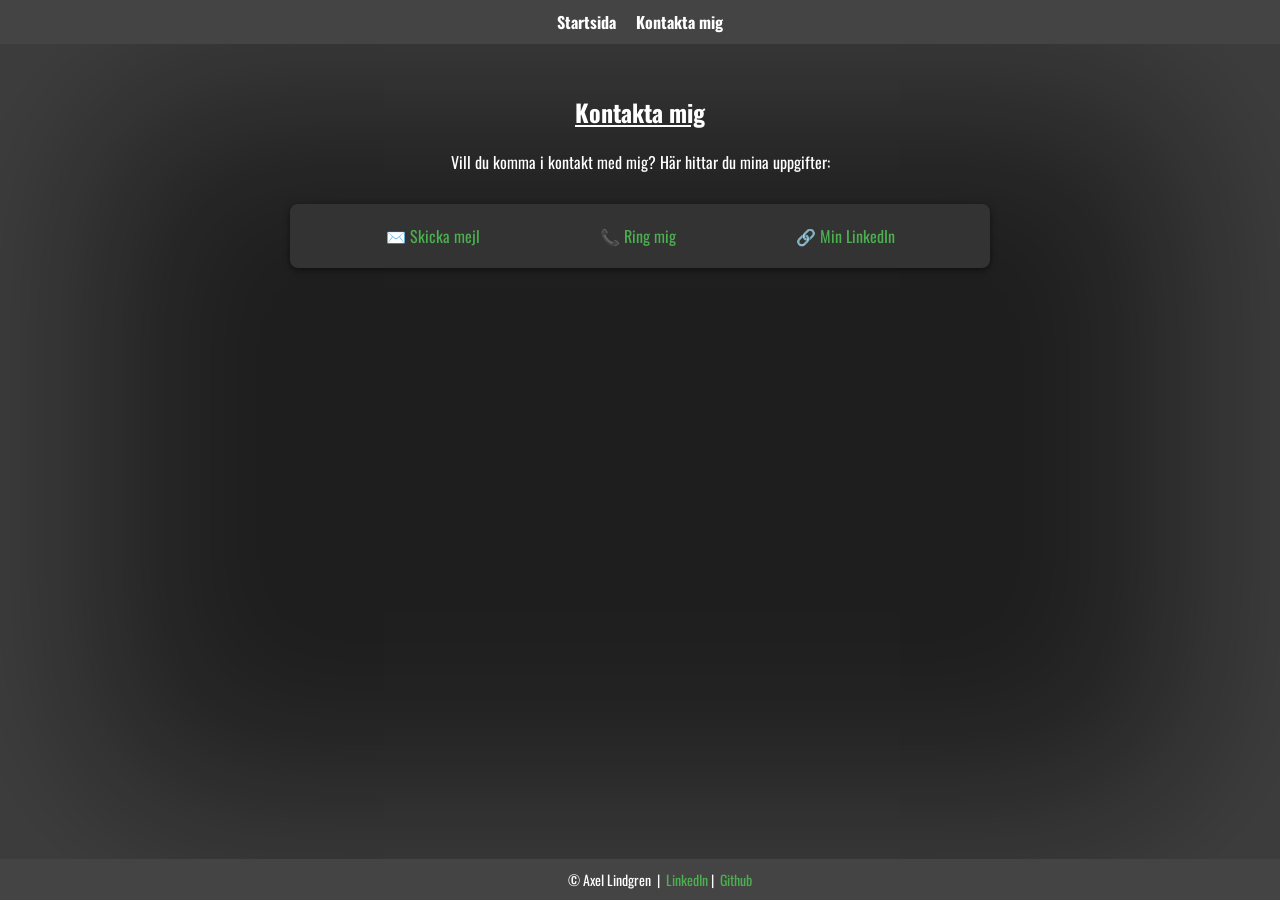
==== contact.html @ 1275de59 "added navbar with contact page, also added footer backgroundcolor" ====
<!DOCTYPE html>
<html lang="en">
<head>
    <meta charset="UTF-8">
    <meta name="viewport" content="width=device-width, initial-scale=1.0">
    <title>Kontakta mig</title>
    <link rel="stylesheet" href="css/style.css">
    <link
      rel="stylesheet"
      href="https://fonts.googleapis.com/css2?family=Oswald:wght@200..700&family=Story+Script&display=swap"
      media="print"
      onload="this.onload=null;this.media='all';"
    />
    <noscript>
      <link
        rel="stylesheet"
        href="https://fonts.googleapis.com/css2?family=Oswald:wght@200..700&family=Story+Script&display=swap"
      />
    </noscript>
</head>
<body>
    <header>
        <nav class="navbar">
            <ul class="nav-links">
                <a href="index.html">Startsida</a>
                <a href="contact.html">Kontakta mig</a>
            </ul>
      </nav>
    </header>

    <main>
        <section class="contact-container">
            <h2>Kontakta mig</h2>
            <p>Vill du komma i kontakt med mig? Här hittar du mina uppgifter:</p>

            <div class="contact-box">
                <a href="mailto:lindgren.axel@hotmail.com" class="contact-link email">
                    ✉️ Skicka mejl
                </a>
                <a href="tel:+46727100123" class="contact-link phone">
                    📞 Ring mig
                </a>
                <a href="https://www.linkedin.com/in/axel-lindgren-a26264244/" target="_blank" class="contact-link linkedin">
                    🔗 Min LinkedIn 
                </a>

            </div>

        </section>
    </main>

    <footer class="footer">
      &copy; Axel Lindgren &nbsp;| &nbsp;
      <a
        href="https://www.linkedin.com/in/axel-lindgren-a26264244/"
        target="_blank"
        rel="noopener noreferrer"
      >
        LinkedIn
      </a>
      &nbsp;| &nbsp;
      <a
        href="https://github.com/Lindsteez"
        target="_blank"
        rel="noopener noreferrer"
      >
        Github
      </a>
    </footer>
</body>
</html>
---- css/style.css ----
* h2{
  text-decoration: underline;
  text-align: center;
  font-size: 24px;
}

h1 {
  text-decoration: underline;
  text-align: center;
  margin-top: 40px;
  margin-bottom: 10px;
}

html, body {
  padding: 0;
  margin: 0;
}


body {
  min-height: 100%;
  background-color: #1e1e1e;
  box-shadow: inset 0 0 200px 100px rgba(255, 255, 255, 0.15);
  color: white;
  font-family: "Oswald", sans-serif;
  text-align: center;
  margin: 0;
  min-height: 100vh;
  display: flex;
  flex-direction: column;
  overflow-x: hidden;
}

main {
  flex: 1;
}

/* Navbar styling */

.navbar {
  background-color: #444;
  padding: 10px 20px;
  text-align: center;
  color: white;
}

.nav-links {
  list-style: none;
  padding: 0;
  margin: 0;
  display: flex;
  justify-content: center;
  gap: 20px;
}

.nav-links a {
  color: white;
  text-decoration: none;
  font-weight: bold;
}

/* Om mig styling */

.about-container {
  display: flex;
  justify-content: space-between;
  align-items: center; 
  gap: 10px;
  max-width: 700px;
  margin: 0 auto;
  padding: 0 20px;

}

.about-img {
  width: 200px;
  height: 200px;
  object-fit: cover;
  border-radius: 50%;
  flex-shrink: 0;
  display: block;
  align-self: center;
}

.header-text {
  max-width: 400px;
  margin: 0 auto;
  padding: 20px;
  text-align: center;
}

.header-text p {
  line-height: 1.6;
  background-color: #333;
  padding: 15px;
  border-radius: 8px;
  box-shadow: 0 2px 6px rgba(0, 0, 0, 0.5);
}

.header-text h1 {
  text-decoration: underline;
  text-align: center;
}

@media (max-width: 768px) {
  .about-container {
    flex-direction: column;   
    align-items: center;      
  }

  .about-img-wrapper {
    margin-top: 20px;  
  }
}

/* Styling för intressen */

.carousel-container {
    position: relative;
    max-width: 700px;
    margin: auto;
    background: #333;
    border-radius: 10px;
    box-shadow: 0 0 10px rgba(0, 0, 0, 0.1);
    overflow: visible;
}

.carousel-slide {
    display: none;
    padding: 20px;
}

.carousel-slide img {
    width: 100%;
    height: auto;
    border-radius: 5px;
}

.carousel-text {
    margin-top: 10px;
    font-size: 1.1em;
    color: white;
}

.arrow {
    cursor: pointer;
    position: absolute;
    top: 50%;
    transform: translateY(-50%);
    font-size: 2em;
    padding: 10px;
    color: #fcfbfb;
    user-select: none;
}

.arrow.left {
    left: -40px;
}

.arrow.right {
    right: -40px;
}

@media screen and (max-width: 600px) {
  .arrow.left {
    left: 5px; 
  }
  
  .arrow.right {
    right: 5px; 
  }

  .arrow {
    font-size: 1.5em; 
    padding: 8px;
  }
}

/* Styling för min tidslinje */

.timeline-container {
    max-width: 700px;
    margin: 40px auto;
    padding: 0 15px;
    color: white;
    font-family: 'Poppins', sans-serif;
    text-align: center;
    display: flex;
    flex-direction: column;
    align-items: center;
}

.timeline-container h2 {
    margin-bottom: 50px;
    font-size: 28px;
    font-weight: bold;
    text-align: center;
}

.timeline {
    position: relative;
    max-width: 600px;
    padding-left: 30px;
    padding-top: 7px; 
    padding-bottom: 7px; 
}

.timeline-item {
    position: relative;
    margin-bottom: 50px;
    text-align: left;
    padding-left: 20px;
}

.timeline-item::after {
    content: "";
    position: absolute;
    left: -30px;
    top: 28px;
    width: 2px;
    height: 110px;
    background-color: #555;
    z-index: 0;
}

.timeline-item.last::after {
    display: none;
}

.timeline-marker {
    width: 14px;
    height: 14px;
    background-color: gray;
    border-radius: 50%;
    position: absolute;
    left: -36px;
    top: 14px;
    box-shadow: 0 0 6px rgba(255, 255, 255, 0.1);
}

.timeline-marker.current {
    background-color: #4caf50;
    box-shadow: 0 0 8px 2px rgba(76, 175, 80, 0.9);
}

.timeline-date {
    font-size: 14px;
    color: #999;
    margin-bottom: 8px;
}

.timeline-content {
    display: inline-block;
    background-color: #333;
    padding: 15px 20px;
    border-radius: 8px;
    font-weight: bold;
    box-shadow: 0 2px 6px rgba(0, 0, 0, 0.5);
    max-width: 600px;
}

.timeline-item {
  opacity: 0;
  transform: translateY(50px);
  transition: all 0.6s ease-out;
}

.timeline-item.show {
  opacity: 1;
  transform: translateY(0);
}

.timeline-item:nth-child(1) {
  transition-delay: 0.1s;
}
.timeline-item:nth-child(2) {
  transition-delay: 0.2s;
}
.timeline-item:nth-child(3) {
  transition-delay: 0.3s;
}
.timeline-item:nth-child(4) {
  transition-delay: 0.1s;
}
.timeline-item:nth-child(5) {
  transition-delay: 0.2s;
}

/* Mobilanpassning för små skärmar */
@media screen and (max-width: 600px) {
  .timeline-container {
    padding: 0 10px;
  }

  .timeline {
    padding-left: 15px;
  }

  .timeline-item {
    padding-left: 10px;
    margin-bottom: 40px;
  }

  .timeline-content {
    font-size: 14px;
    padding: 12px 16px;
  }

  .timeline-marker {
    left: -20px;
  }

  .timeline-item::after {
    left: -14px;
    height: 100px;
  }
}

/* Styling för anledningsboxarna */
.reasons-container {
  display: flex;
  justify-content: center;
  gap: 20px; 
  flex-wrap: wrap; 
  max-width: 1000px;
  margin: 0 auto;
  padding: 20px;
}

.flip-box {
  width: 180px;
  height: 200px;
  perspective: 1000px; /* För 3D-flip */
  cursor: pointer;
}

.flip-box-inner {
  position: relative;
  width: 100%;
  height: 100%;
  text-align: center;
  transition: transform 0.6s;
  transform-style: preserve-3d;
}

.flip-box.flipped .flip-box-inner {
  transform: rotateY(180deg);
}

.flip-box-front, .flip-box-back {
  position: absolute;
  width: 100%;
  height: 100%;
  backface-visibility: hidden;
  border-radius: 10px;
  display: flex;
  justify-content: center;
  align-items: center;
  color: white;
  font-family: Arial, Helvetica, sans-serif;
  font-weight: bold;
}

.flip-box-front {
  background-color: #333;
}

.flip-box-back {
  background-color: #333;
  transform: rotateY(180deg);
  padding: 10px;
  box-sizing: border-box;
}

/* Styling för företagssektionen */

.company-card h3 {
  font-family: 'Poppins', sans-serif;
}

.company-card a {
  color: #4caf50;
  text-decoration: none;
}

.companies-section {
    max-width: 700px;
    margin: 40px auto;
    padding: 0 15px;
    color: white;
    font-family: 'Poppins', sans-serif;
    text-align: center;
    display: flex;
    flex-direction: column;
    align-items: center;
  }

.company-card {
    background-color: #333;
    padding-top: 2px;
    padding-bottom: 15px;
    border-radius: 8px;
    font-weight: bold;
    box-shadow: 0 2px 6px rgba(0, 0, 0, 0.5);
    margin: 10px;
}

/* Scrolla till toppen knapp */

#scrollTopBtn {
  position: fixed;
  bottom: 30px;
  right: 30px;
  z-index: 99;
  background-color: #444;
  color: white;
  border: none;
  padding: 12px 16px;
  border-radius: 50%;
  font-size: 18px;
  cursor: pointer;
  display: none;
  box-shadow: 0 2px 6px rgba(0, 0, 0, 0.5);
  transition: background-color 0.3s;
}

#scrollTopBtn:hover {
  background-color: #666;
}


/* Footer styling */
.footer {
  color: white;
  font-size: 14px;
  text-align: center;
  width: 100%;
  display: flex;
  justify-content: center; 
  background-color: #444;
  padding: 10px 20px;
}

.footer a {
  color: #4caf50;
  text-decoration: none;
}

.footer a:visited {
  color: #4caf50; 
}


/* Styling för kontaktsidan */

.contact-container {
  max-width: 700px;
  margin: 50px auto;
  text-align: center;
  color: white;
}

.contact-container h2 {
  margin-bottom: 20px;
  text-decoration: underline;
}

.contact-container p {
  margin-bottom: 30px;
}

.contact-box {
  display: flex;
  flex-direction: row;
  justify-content: center;
  gap: 120px;
  background-color: #333;
  flex-wrap: wrap;
  padding: 20px;
  border-radius: 8px;
  box-shadow: 0 2px 6px rgba(0, 0, 0, 0.5);
}

.contact-box a  {
  color: #4caf50;
  text-decoration: none;
}
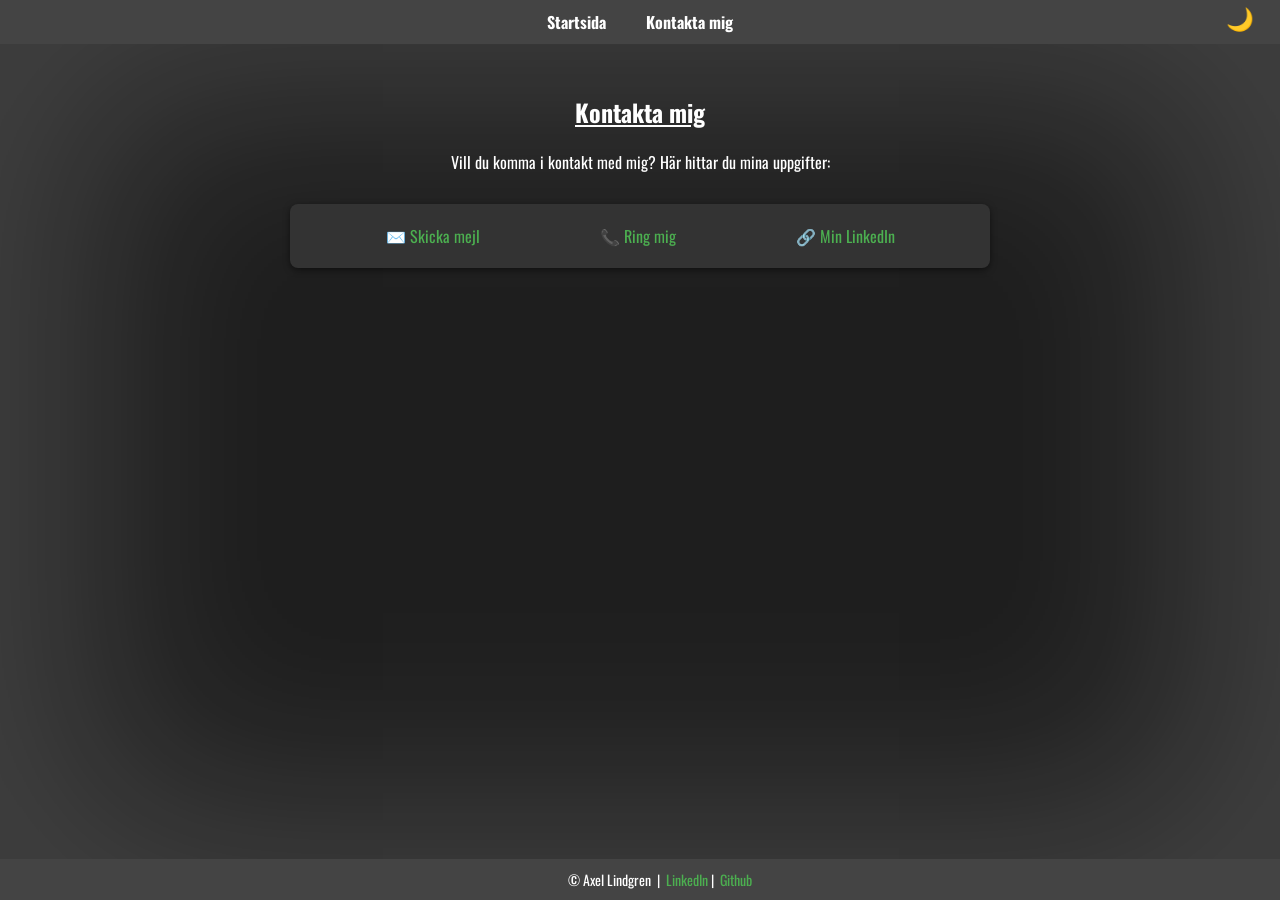
==== commit 34ffe257: "added darkmode/lightmode button i navbar with styling in css" ====
--- a/contact.html
+++ b/contact.html
@@ -25,6 +25,7 @@
                 <a href="index.html">Startsida</a>
                 <a href="contact.html">Kontakta mig</a>
             </ul>
+            <button id="themeToggle">🌙</button>
       </nav>
     </header>
 
@@ -67,5 +68,7 @@
         Github
       </a>
     </footer>
+
+<script src="js/script.js"></script>
 </body>
 </html>
--- a/css/style.css
+++ b/css/style.css
@@ -50,13 +50,29 @@
   margin: 0;
   display: flex;
   justify-content: center;
-  gap: 20px;
+  gap: 40px;
 }
 
 .nav-links a {
   color: white;
   text-decoration: none;
   font-weight: bold;
+}
+
+#themeToggle {
+  position: absolute;
+  right: 20px;
+  top: 5px;
+  background: none;
+  border: none;
+  font-size: 1.4em;
+  cursor: pointer;
+  color: white;
+  transition: transform 0.2s;
+}
+
+#themeToggle:hover {
+  transform: scale(1.2);
 }
 
 /* Om mig styling */
@@ -484,4 +500,97 @@
 .contact-box a  {
   color: #4caf50;
   text-decoration: none;
+}
+
+/* ===== LIGHT MODE ===== */
+body.light-mode {
+  background-color: #f5f5f5;
+  color: #111;
+}
+
+/* Navbar */
+body.light-mode .navbar {
+  background-color: #ddd;
+  color: #111;
+}
+body.light-mode .nav-links a {
+  color: #111;
+}
+
+/* Om mig */
+body.light-mode .header-text p {
+  background-color: #fff;
+  color: #111;
+}
+
+/* Carousel */
+body.light-mode .carousel-container {
+  background: #fff;
+}
+body.light-mode .carousel-text {
+  color: #111;
+}
+
+/* Light mode - pilar i carousel */
+body.light-mode .arrow {
+  color: #111; 
+}
+
+/* Timeline */
+
+body.light-mode .timeline-container {
+  color: #111;
+}
+body.light-mode .timeline-content {
+  background-color: #fff;
+  color: #111;
+}
+body.light-mode .timeline-item::after {
+  background-color: #bbb;
+}
+body.light-mode .timeline-marker {
+  background-color: #888;
+}
+body.light-mode .timeline-marker.current {
+  background-color: #4caf50;
+}
+
+/* Flip-boxar */
+body.light-mode .flip-box-front,
+body.light-mode .flip-box-back {
+  background-color: #fff;
+  color: #111;
+}
+
+/* Företagssektionen */
+body.light-mode .companies-section {
+  color: #111; 
+}
+
+/* Företagskort */
+body.light-mode .company-card {
+  background-color: #fff;
+  color: #111;
+}
+
+/* Contact box */
+body.light-mode .contact-box {
+  background-color: #fff;
+  color: #111;
+}
+
+/* Footer */
+body.light-mode .footer {
+  background-color: #ddd;
+  color: #111;
+}
+
+/* Kontakt-sidan */
+body.light-mode .contact-container {
+  color: #111; 
+}
+
+body.light-mode .contact-box {
+  background-color: #fff;
+  color: #111;
 }
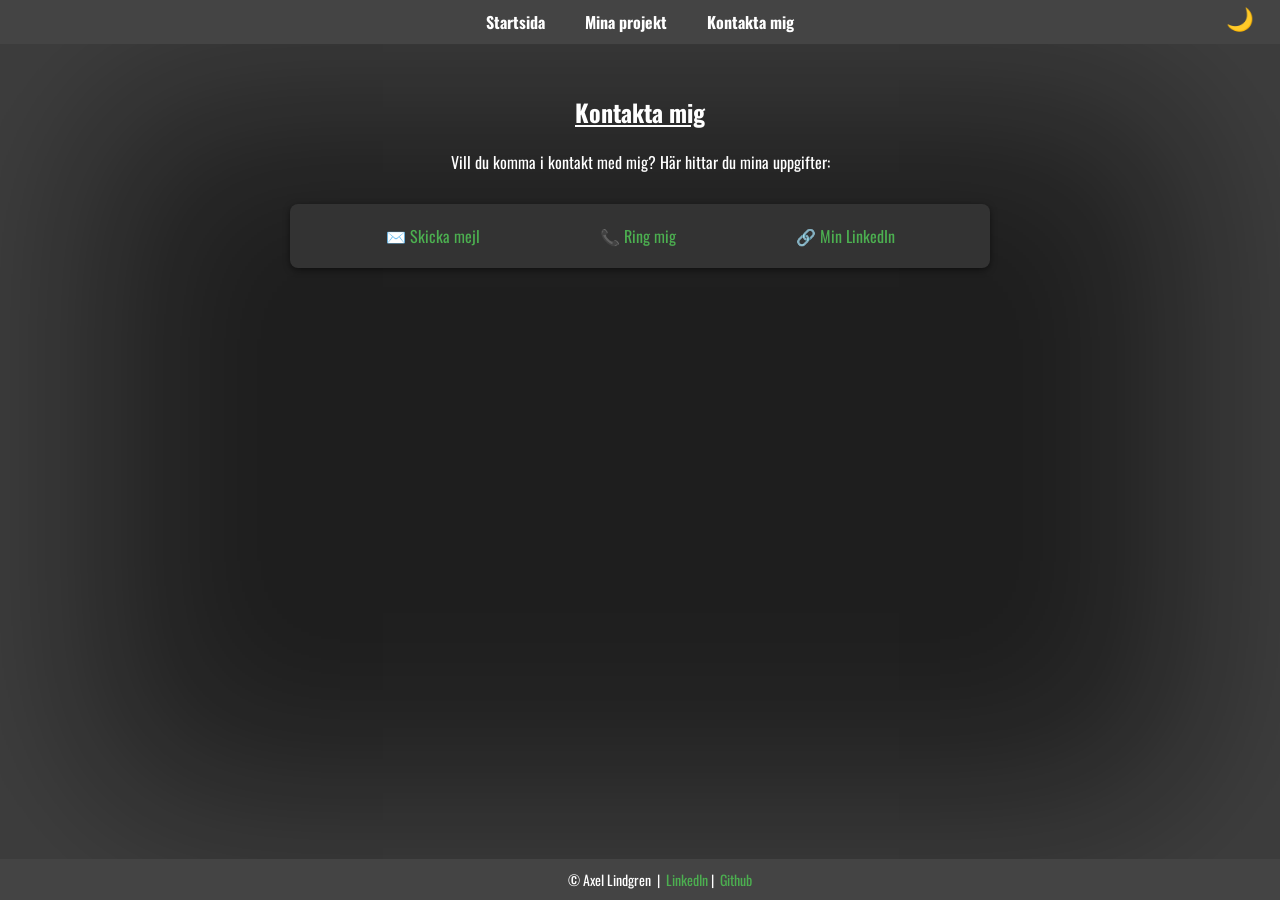
==== commit 6f7e36a9: "added page for my projects" ====
--- a/contact.html
+++ b/contact.html
@@ -1,10 +1,10 @@
 <!DOCTYPE html>
 <html lang="en">
-<head>
-    <meta charset="UTF-8">
-    <meta name="viewport" content="width=device-width, initial-scale=1.0">
+  <head>
+    <meta charset="UTF-8" />
+    <meta name="viewport" content="width=device-width, initial-scale=1.0" />
     <title>Kontakta mig</title>
-    <link rel="stylesheet" href="css/style.css">
+    <link rel="stylesheet" href="css/style.css" />
     <link
       rel="stylesheet"
       href="https://fonts.googleapis.com/css2?family=Oswald:wght@200..700&family=Story+Script&display=swap"
@@ -17,37 +17,40 @@
         href="https://fonts.googleapis.com/css2?family=Oswald:wght@200..700&family=Story+Script&display=swap"
       />
     </noscript>
-</head>
-<body>
+  </head>
+  <body>
     <header>
-        <nav class="navbar">
-            <ul class="nav-links">
-                <a href="index.html">Startsida</a>
-                <a href="contact.html">Kontakta mig</a>
-            </ul>
-            <button id="themeToggle">🌙</button>
+      <nav class="navbar">
+        <ul class="nav-links">
+          <a href="index.html">Startsida</a>
+          <a href="projects.html">Mina projekt</a>
+          <a href="contact.html">Kontakta mig</a>
+        </ul>
+        <button id="themeToggle">🌙</button>
       </nav>
     </header>
 
     <main>
-        <section class="contact-container">
-            <h2>Kontakta mig</h2>
-            <p>Vill du komma i kontakt med mig? Här hittar du mina uppgifter:</p>
+      <section class="contact-container">
+        <h2>Kontakta mig</h2>
+        <p>Vill du komma i kontakt med mig? Här hittar du mina uppgifter:</p>
 
-            <div class="contact-box">
-                <a href="mailto:lindgren.axel@hotmail.com" class="contact-link email">
-                    ✉️ Skicka mejl
-                </a>
-                <a href="tel:+46727100123" class="contact-link phone">
-                    📞 Ring mig
-                </a>
-                <a href="https://www.linkedin.com/in/axel-lindgren-a26264244/" target="_blank" class="contact-link linkedin">
-                    🔗 Min LinkedIn 
-                </a>
-
-            </div>
-
-        </section>
+        <div class="contact-box">
+          <a href="mailto:lindgren.axel@hotmail.com" class="contact-link email">
+            ✉️ Skicka mejl
+          </a>
+          <a href="tel:+46727100123" class="contact-link phone">
+            📞 Ring mig
+          </a>
+          <a
+            href="https://www.linkedin.com/in/axel-lindgren-a26264244/"
+            target="_blank"
+            class="contact-link linkedin"
+          >
+            🔗 Min LinkedIn
+          </a>
+        </div>
+      </section>
     </main>
 
     <footer class="footer">
@@ -69,6 +72,6 @@
       </a>
     </footer>
 
-<script src="js/script.js"></script>
-</body>
-</html>+    <script src="js/script.js"></script>
+  </body>
+</html>
